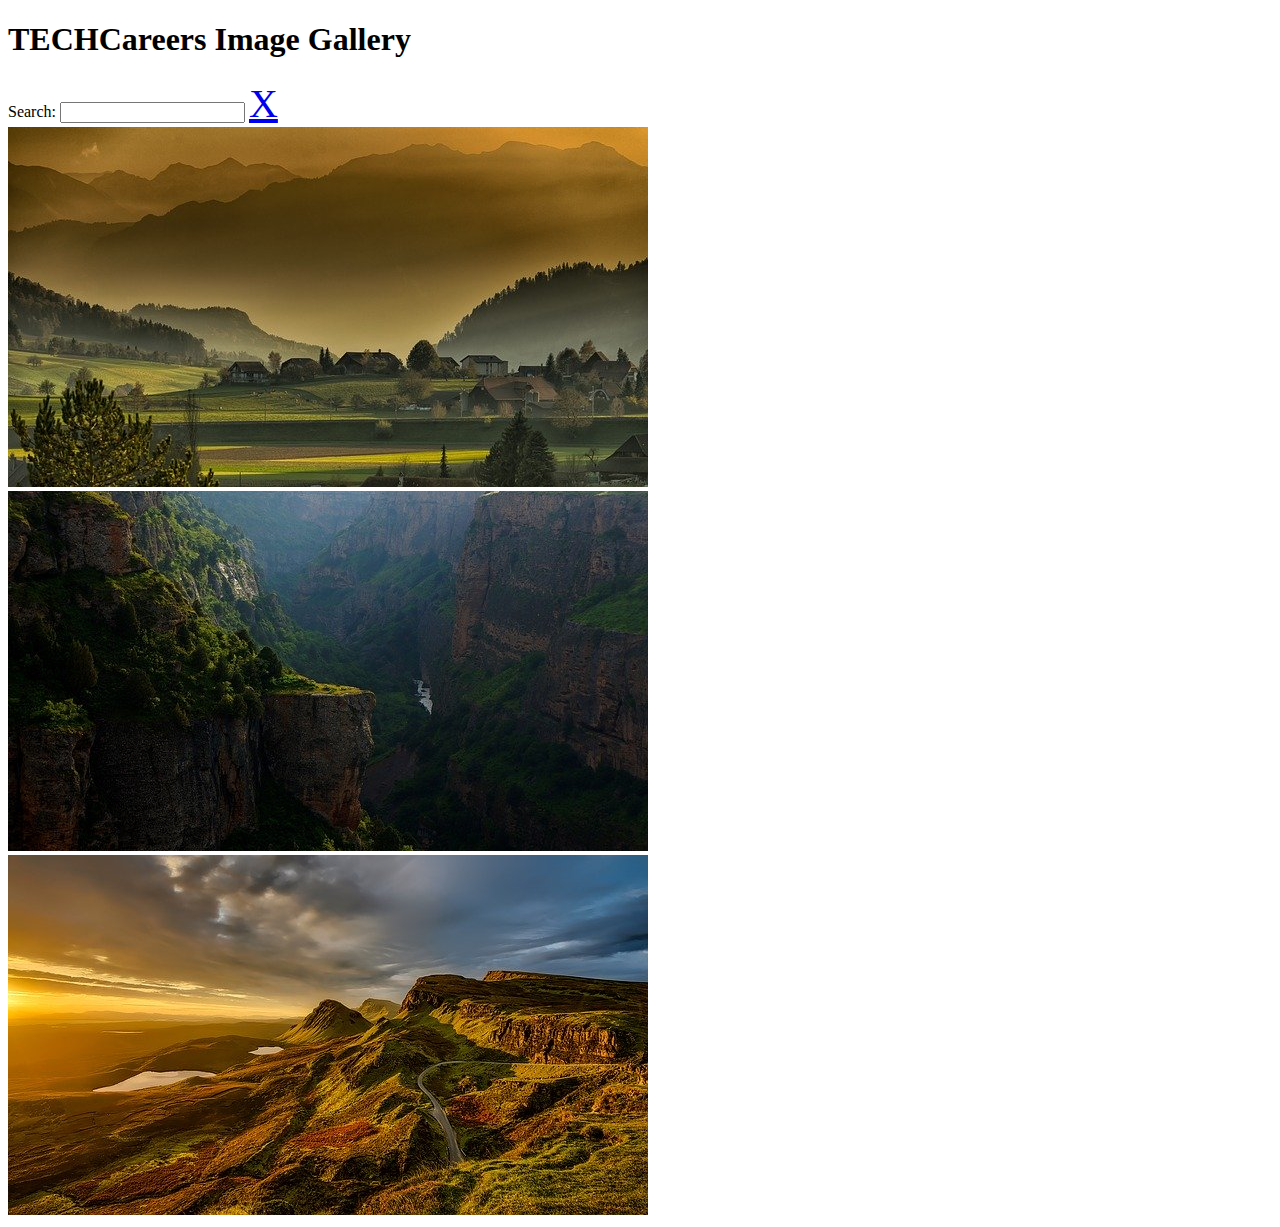
==== Image_Gallery/index.html @ 01f94830 "Added pictures in img folder" ====
<!doctype html>
<html lang="en">

<head>
  <meta charset="utf-8">

  <title>Intro to JS</title>
  <meta name="description" content="A basic introduction to the world of JavaScript.">
  <meta name="author" content="TECHCareers">

  <link rel="stylesheet" href="css/main.css">
</head>

<body>
    <div class="container">
        <header>
            <h1>TECHCareers Image Gallery</h1>
            <div>
                <label for="search">Search:</label>
                <input id="search" type="text">
                <a id="clear" href="#">X</a>
            </div>
            
        </header>
        <main>
            <img src="img/landscape.png" alt="A beach in Prince Edward Island." tags="#beach #canada #nature">
            <img src="img/canyon.jpg" alt="The New York skyline." tags="#city #america">
            <img src="img/scotland.jpg" alt="A beach in Australia." tags="#beach #australia #nature">
            
        </main>
    </div>
    <script src="js/scripts.js"></script>
</body>

</html>
---- Image_Gallery/css/main.css ----
a{
    font-size: 40px;
}
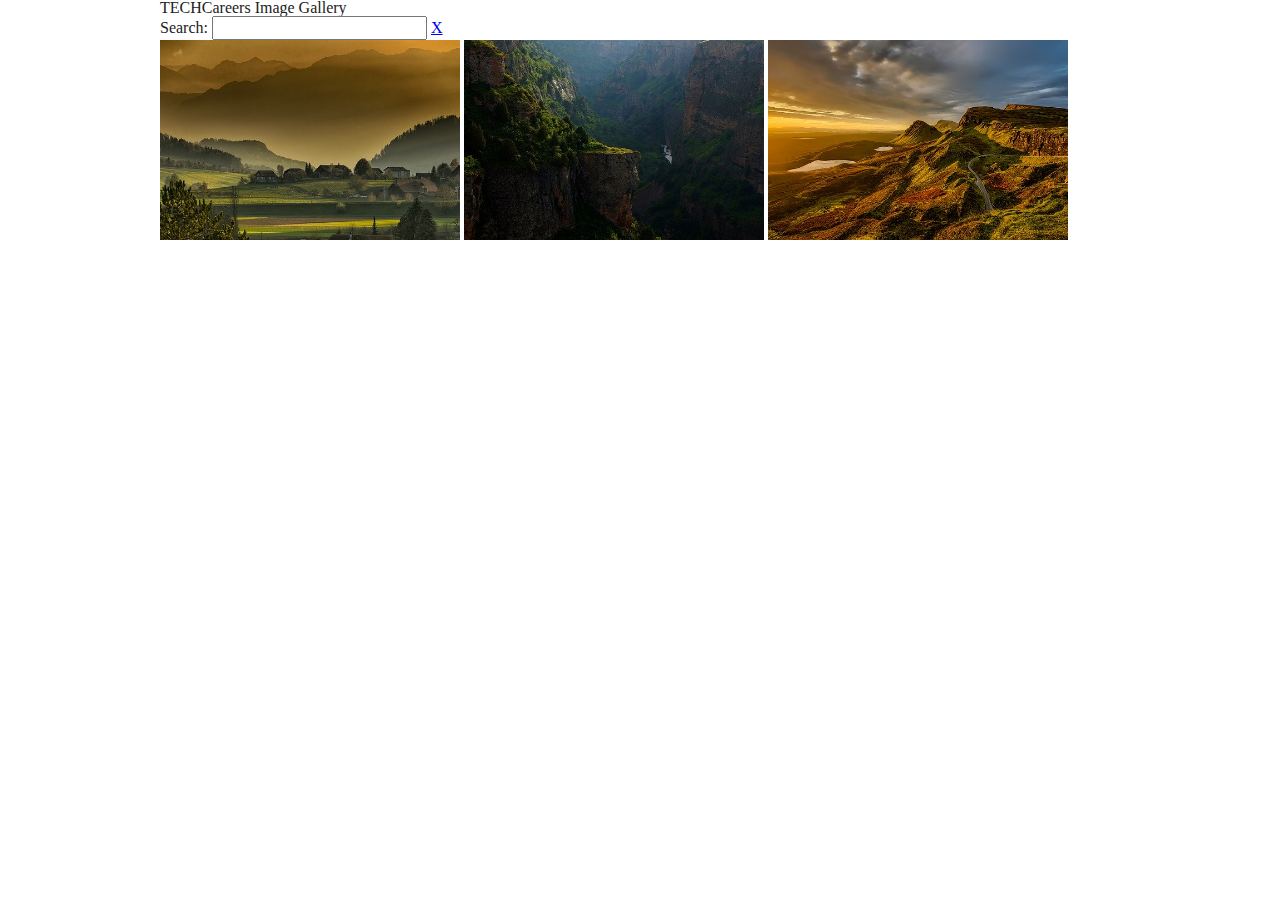
==== commit ceaffa81: "Added css file" ====
--- a/Image_Gallery/index.html
+++ b/Image_Gallery/index.html
@@ -7,8 +7,9 @@
   <title>Intro to JS</title>
   <meta name="description" content="A basic introduction to the world of JavaScript.">
   <meta name="author" content="TECHCareers">
-
+  <link rel="stylesheet" href="css/reset.css">
   <link rel="stylesheet" href="css/main.css">
+  
 </head>
 
 <body>
--- a/Image_Gallery/css/main.css
+++ b/Image_Gallery/css/main.css
@@ -1,3 +1,19 @@
-a{
-    font-size: 40px;
+*
+{
+    box-sizing: border-box;
+}
+body{
+    display: flex;
+    justify-content: center;
+}
+.container{
+    width: 960px;
+}
+div{
+    display: block;
+}
+img{
+    width: 300px;
+    height: 200px;
+    object-fit: cover;
 }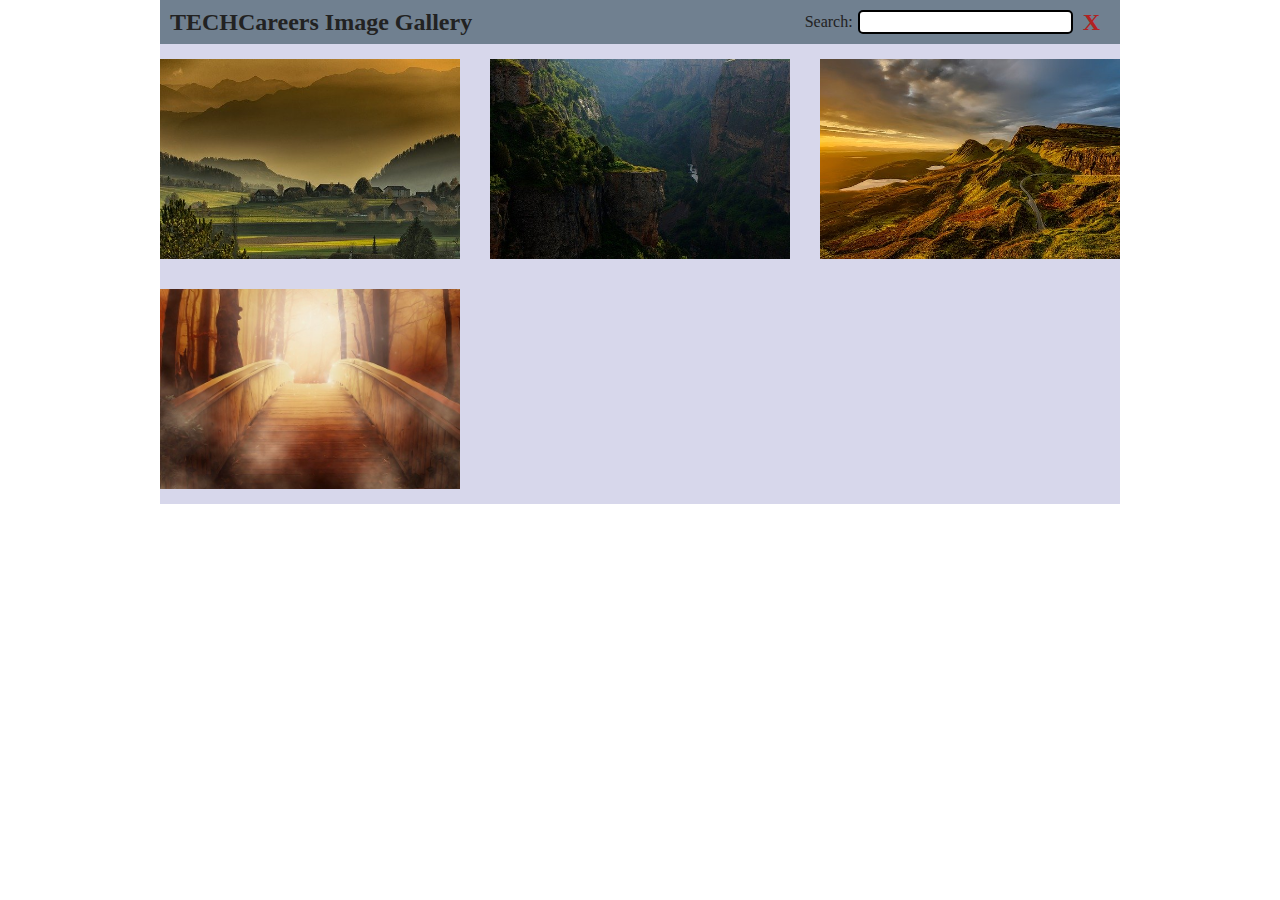
==== commit 49129d5f: "added new picture;Header styles done" ====
--- a/Image_Gallery/index.html
+++ b/Image_Gallery/index.html
@@ -27,7 +27,7 @@
             <img src="img/landscape.png" alt="A beach in Prince Edward Island." tags="#beach #canada #nature">
             <img src="img/canyon.jpg" alt="The New York skyline." tags="#city #america">
             <img src="img/scotland.jpg" alt="A beach in Australia." tags="#beach #australia #nature">
-            
+            <img src="img/bridge.jpg" alt="A beach in Australia." tags="#beach #australia #nature">
         </main>
     </div>
     <script src="js/scripts.js"></script>
--- a/Image_Gallery/css/main.css
+++ b/Image_Gallery/css/main.css
@@ -12,8 +12,49 @@
 div{
     display: block;
 }
+header{
+    display: flex;
+    justify-content: space-between;
+    background-color: slategrey;
+}
+header h1{
+    font-size: 24px;
+    font-weight: bold;
+    margin: 10px;
+}
+header div{
+    display: flex;
+    align-items: center;
+    margin: 10px;
+}
+
+header input{
+    border-radius: 5px;
+    border: 2px solid black;
+    margin-left:5px;
+
+}
+header #clear
+{
+    font-size:24px;
+    color:firebrick;
+    font-weight: bolder;
+    text-decoration: none;
+    margin: 0 10px;
+}
+header #clear :hover{
+    color: blue;
+}
+/* Main Style*/
+main{
+    display: flex;
+    justify-content: space-between;
+    flex-wrap: wrap;
+    background-color: rgb(215,215,235);
+}
 img{
     width: 300px;
     height: 200px;
     object-fit: cover;
+    margin: 15px 0;
 }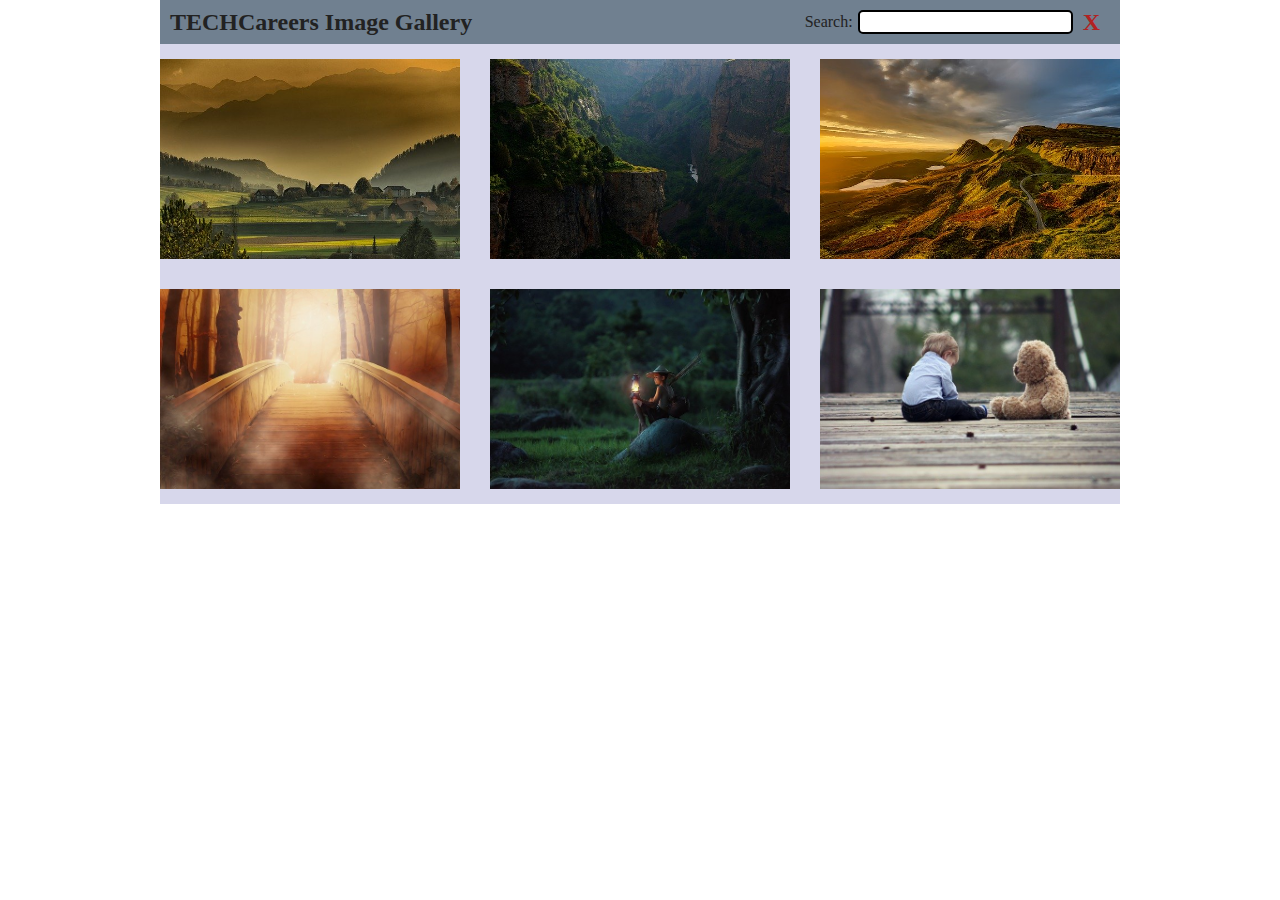
==== commit 6f52b07e: "Added more pictures; Added some style in to css file; Added java script in to js file" ====
--- a/Image_Gallery/index.html
+++ b/Image_Gallery/index.html
@@ -28,6 +28,8 @@
             <img src="img/canyon.jpg" alt="The New York skyline." tags="#city #america">
             <img src="img/scotland.jpg" alt="A beach in Australia." tags="#beach #australia #nature">
             <img src="img/bridge.jpg" alt="A beach in Australia." tags="#beach #australia #nature">
+            <img src="img/boy.jpg" alt="A beach in Australia." tags="#beach #australia #nature">
+            <img src="img/baby.jpg" alt="A beach in Australia." tags="#beach #australia #nature">
         </main>
     </div>
     <script src="js/scripts.js"></script>
--- a/Image_Gallery/css/main.css
+++ b/Image_Gallery/css/main.css
@@ -42,7 +42,7 @@
     text-decoration: none;
     margin: 0 10px;
 }
-header #clear :hover{
+header #clear:hover{
     color: blue;
 }
 /* Main Style*/
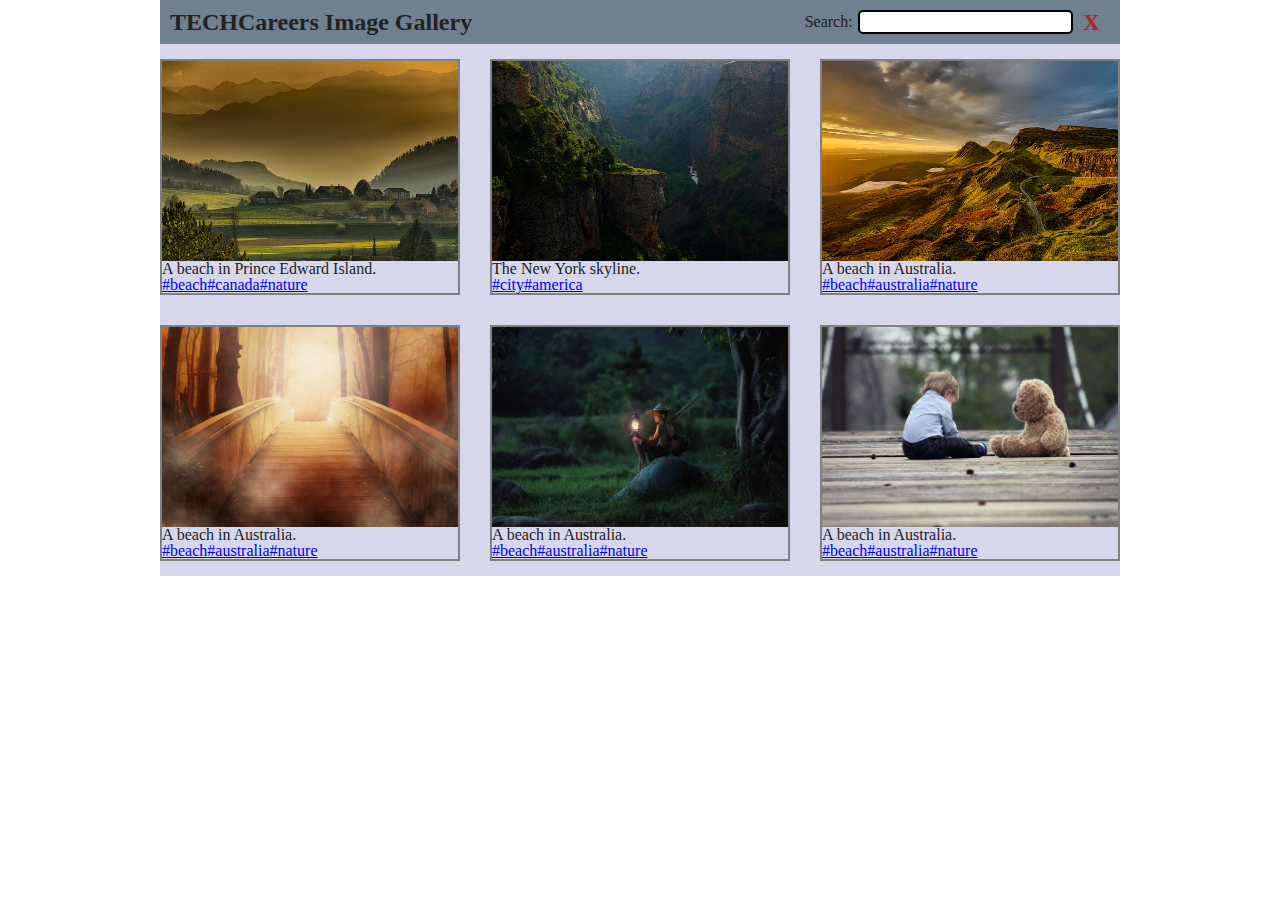
==== commit bd428b13: "Added event listener for the tag links;Added hashtag comments;Added hashtags;Added borders and capti" ====
--- a/Image_Gallery/index.html
+++ b/Image_Gallery/index.html
@@ -9,6 +9,8 @@
   <meta name="author" content="TECHCareers">
   <link rel="stylesheet" href="css/reset.css">
   <link rel="stylesheet" href="css/main.css">
+  
+  
   
 </head>
 
@@ -32,7 +34,6 @@
             <img src="img/baby.jpg" alt="A beach in Australia." tags="#beach #australia #nature">
         </main>
     </div>
-    <script src="js/scripts.js"></script>
+    <script src="js/scripts.js" defer></script>
 </body>
-
 </html>--- a/Image_Gallery/css/main.css
+++ b/Image_Gallery/css/main.css
@@ -52,9 +52,14 @@
     flex-wrap: wrap;
     background-color: rgb(215,215,235);
 }
+main div{
+    border:2px solid gray;
+    margin: 15px 0;
+    width: 300px;
+}
 img{
-    width: 300px;
+    width: 100%;
     height: 200px;
     object-fit: cover;
-    margin: 15px 0;
+   
 }